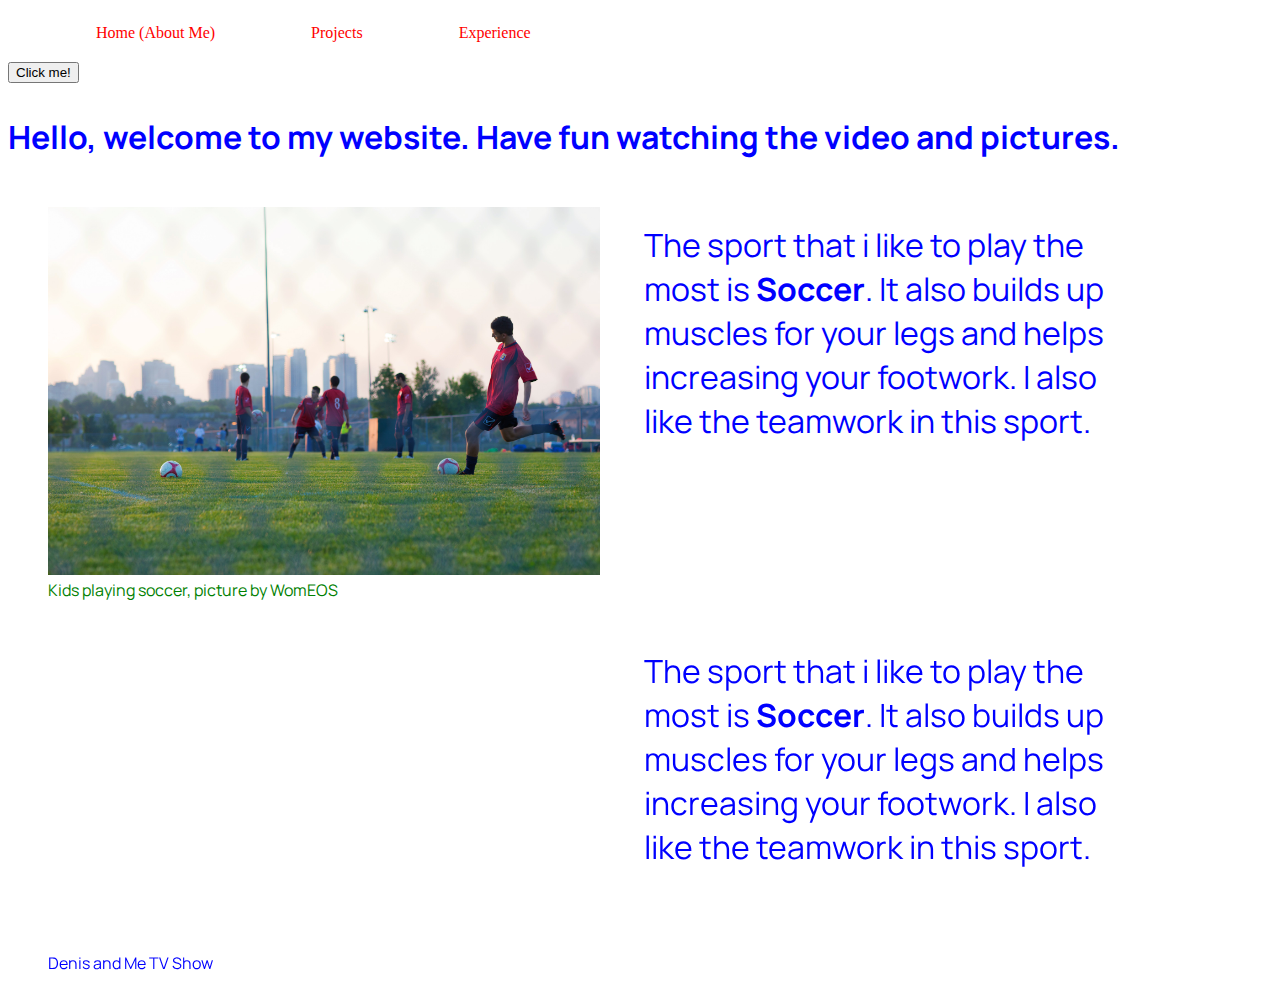
==== index.html @ 378d3755 "variety of changes" ====
<!DOCTYPE html>
<html lang="en">
<head>
    <meta charset="UTF-8">
    <meta http-equiv="X-UA-Compatible" content="IE=edge">
    <meta name="viewport" content="width=device-width, initial-scale=1.0">
    <link rel="stylesheet" href="styles/main.css">
    <link rel="preconnect" href="https://fonts.gstatic.com">
    <link href="https://fonts.googleapis.com/css2?family=Manrope&display=swap" rel="stylesheet">
    <script src="scripts/main.js"></script>
    <title>FN Portfolio</title>
</head>
<body>

    <!-- nav bar -->

<div class="nav">
    <ul>
        <li><a href="index.html">Home (About Me) </a></li>
        <li><a href="pages/projects.html">Projects</a></li>
        <li><a href="pages/experience.html">Experience</a></li>
    </ul>
</div>

<!-- testing buttons -->

<button onclick = "welcome()">Click me!</button>
<p id='saywelcome'></p>

<p><strong>Hello, welcome to my website. Have fun watching the video and pictures.</strong></p>

<!-- text box and image -->

<div class="row">
    <div class="image-and-caption">
        <figure>
            <img src="images/soccer.jpg" width="100%" height="auto" alt="people playing soccer">
            <figcaption id = "soccer">Kids playing soccer, picture by WomEOS</figcaption>
        </figure>
    </div>
    <div class="text">
        <p>The sport that i like to play the most is <strong>Soccer</strong>. It also builds up muscles
        for your legs and helps increasing your footwork. I also like the teamwork in this sport.</p>
    </div>  
</div>

<!-- text box and video -->

<div class="row">
    <div class="image-and-caption">
        <figure>
            <iframe 
            width="560" height="315" 
            src="https://www.youtube.com/embed/4yw8CU9OJLQ" 
            frameborder="0" allow="accelerometer; autoplay; clipboard-write; encrypted-media; gyroscope; picture-in-picture" 
            allowfullscreen>
            </iframe>
            <figcaption>Denis and Me TV Show</figcaption>
        </figure>
    </div>
    <div class="text">
        <p>The sport that i like to play the most is <strong>Soccer</strong>. It also builds up muscles
        for your legs and helps increasing your footwork. I also like the teamwork in this sport.</p>
    </div>  
</div>

</body>
</html>
---- styles/main.css ----
/* paragraph css */
p {
    color: blue;
    font-size: 2em;
    font-family: 'Manrope', sans-serif;
}
/* caption css */
figcaption{
    color:blue;
    font-family: 'Manrope', sans-serif;
}
/* navigations css */
.nav ul{
    display: inline-block;
}

.nav li{
    list-style-type: none;
    float: left;
    padding-left: 3em;
    padding-right: 3em;
}

.nav a{
    text-decoration: none;
    color: red;
}

.nav a:hover{
    color: blue;
}
/* about me page css */
.row{
    width: 100%;
}


.image-and-caption{
display: inline-block;
width: 50%;
}

.text{
    vertical-align: top;
    width: 40%;
    display: inline-block;
}

.row .image-and-caption #soccer {
    color: green;
}
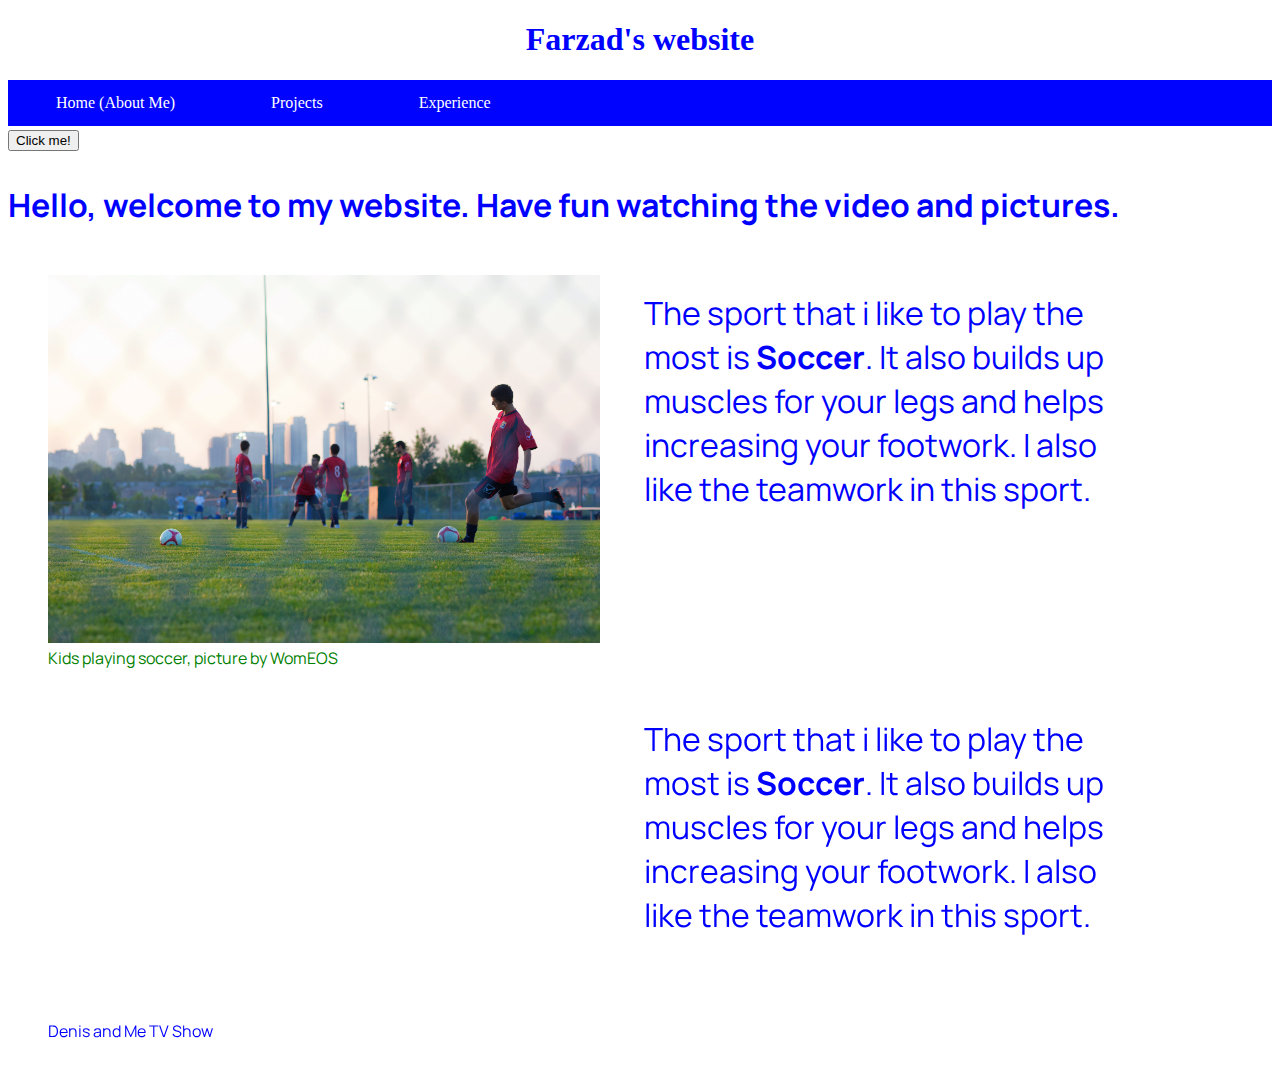
==== commit f3299937: "added a new photo and some changes" ====
--- a/index.html
+++ b/index.html
@@ -12,7 +12,13 @@
 </head>
 <body>
 
-    <!-- nav bar -->
+<!-- heading of my website -->
+
+<div class="name">
+    <h1 class="title">Farzad's website</h1>
+</div>
+
+<!-- nav bar -->
 
 <div class="nav">
     <ul>
--- a/styles/main.css
+++ b/styles/main.css
@@ -1,4 +1,3 @@
-
 /* paragraph css */
 p {
     color: blue;
@@ -12,23 +11,29 @@
 }
 /* navigations css */
 .nav ul{
+    width: 100%;
     display: inline-block;
+    margin: 0;
+    padding: 0;
+    overflow: hidden;
+    background-color: rgb(0, 4, 255);
 }
 
 .nav li{
     list-style-type: none;
     float: left;
+    padding: 14px 16px;
     padding-left: 3em;
     padding-right: 3em;
 }
 
 .nav a{
     text-decoration: none;
-    color: red;
+    color: white;
 }
 
 .nav a:hover{
-    color: blue;
+    color: rgb(255, 0, 0);
 }
 /* about me page css */
 .row{
@@ -50,3 +55,9 @@
 .row .image-and-caption #soccer {
     color: green;
 }
+
+/* title */
+.title{
+    color: blue;
+    text-align: center;
+}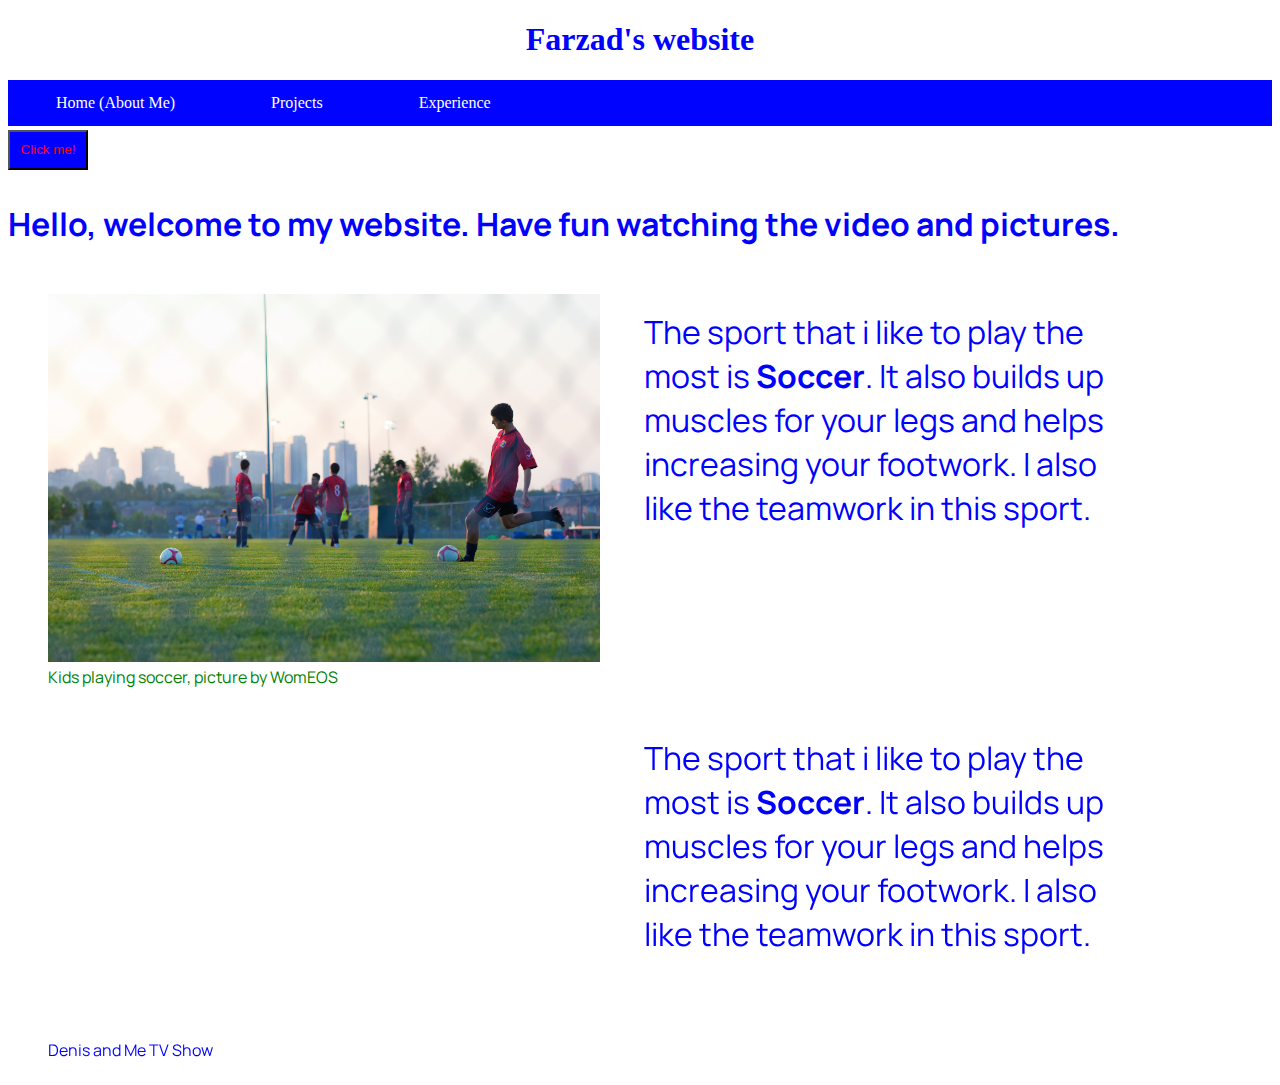
==== commit 77fc7e68: "removed useless images and inserted new images" ====
--- a/index.html
+++ b/index.html
@@ -14,7 +14,7 @@
 
 <!-- heading of my website -->
 
-<div class="name">
+<div>
     <h1 class="title">Farzad's website</h1>
 </div>
 
--- a/styles/main.css
+++ b/styles/main.css
@@ -60,4 +60,12 @@
 .title{
     color: blue;
     text-align: center;
+}
+
+/* button */
+button{
+    width: 6em;
+    height: 3em;
+    background-color: blue;
+    color: red;
 }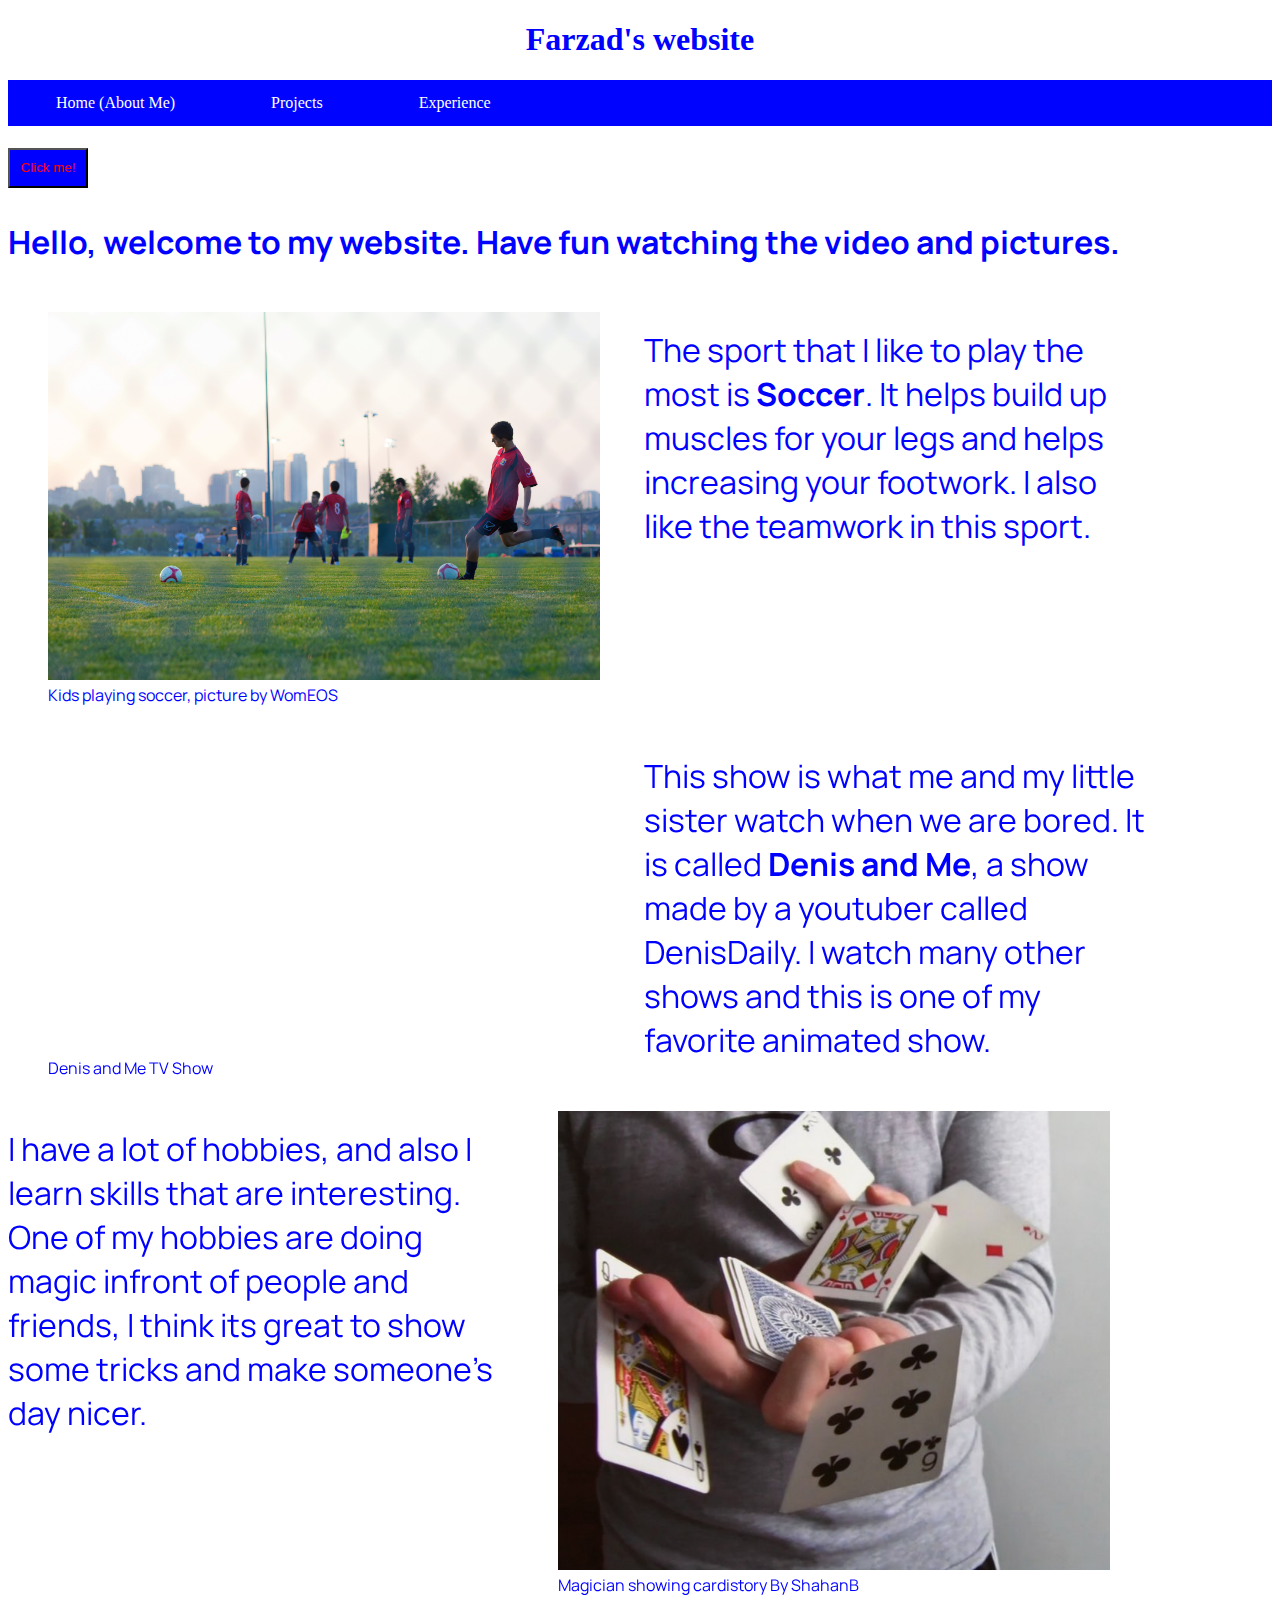
==== commit b784cb08: "added new picture and text" ====
--- a/index.html
+++ b/index.html
@@ -28,6 +28,8 @@
     </ul>
 </div>
 
+<br>
+
 <!-- testing buttons -->
 
 <button onclick = "welcome()">Click me!</button>
@@ -35,22 +37,22 @@
 
 <p><strong>Hello, welcome to my website. Have fun watching the video and pictures.</strong></p>
 
-<!-- text box and image -->
+<!-- text and image -->
 
 <div class="row">
     <div class="image-and-caption">
         <figure>
             <img src="images/soccer.jpg" width="100%" height="auto" alt="people playing soccer">
-            <figcaption id = "soccer">Kids playing soccer, picture by WomEOS</figcaption>
+            <figcaption>Kids playing soccer, picture by WomEOS</figcaption>
         </figure>
     </div>
     <div class="text">
-        <p>The sport that i like to play the most is <strong>Soccer</strong>. It also builds up muscles
+        <p>The sport that I like to play the most is <strong>Soccer</strong>. It helps build up muscles
         for your legs and helps increasing your footwork. I also like the teamwork in this sport.</p>
     </div>  
 </div>
 
-<!-- text box and video -->
+<!-- text and video -->
 
 <div class="row">
     <div class="image-and-caption">
@@ -65,10 +67,31 @@
         </figure>
     </div>
     <div class="text">
-        <p>The sport that i like to play the most is <strong>Soccer</strong>. It also builds up muscles
-        for your legs and helps increasing your footwork. I also like the teamwork in this sport.</p>
+        <p>
+           This show is what me and my little sister watch when we are bored.
+           It is called <strong>Denis and Me</strong>, a show made by a youtuber called DenisDaily.
+           I watch many other shows and this is one of my favorite animated show.
+        </p>
     </div>  
 </div>
 
+<!-- text and image -->
+
+<div class="row">
+    <div class="text">
+        <p>I have a lot of hobbies, and also I learn skills that are interesting.
+           One of my hobbies are doing magic infront of people and friends, 
+           I think its great to show some tricks and make someone's day nicer. 
+        </p>
+    </div>  
+    <div class="image-and-caption">
+        <figure>
+            <img src="images/card-magic.jpg" width="100%" height="auto" alt="magician showing a flourish cardistory">
+            <figcaption>Magician showing cardistory By ShahanB</figcaption>
+        </figure>
+    </div>
+</div>
+
+
 </body>
 </html>--- a/styles/main.css
+++ b/styles/main.css
@@ -52,10 +52,6 @@
     display: inline-block;
 }
 
-.row .image-and-caption #soccer {
-    color: green;
-}
-
 /* title */
 .title{
     color: blue;
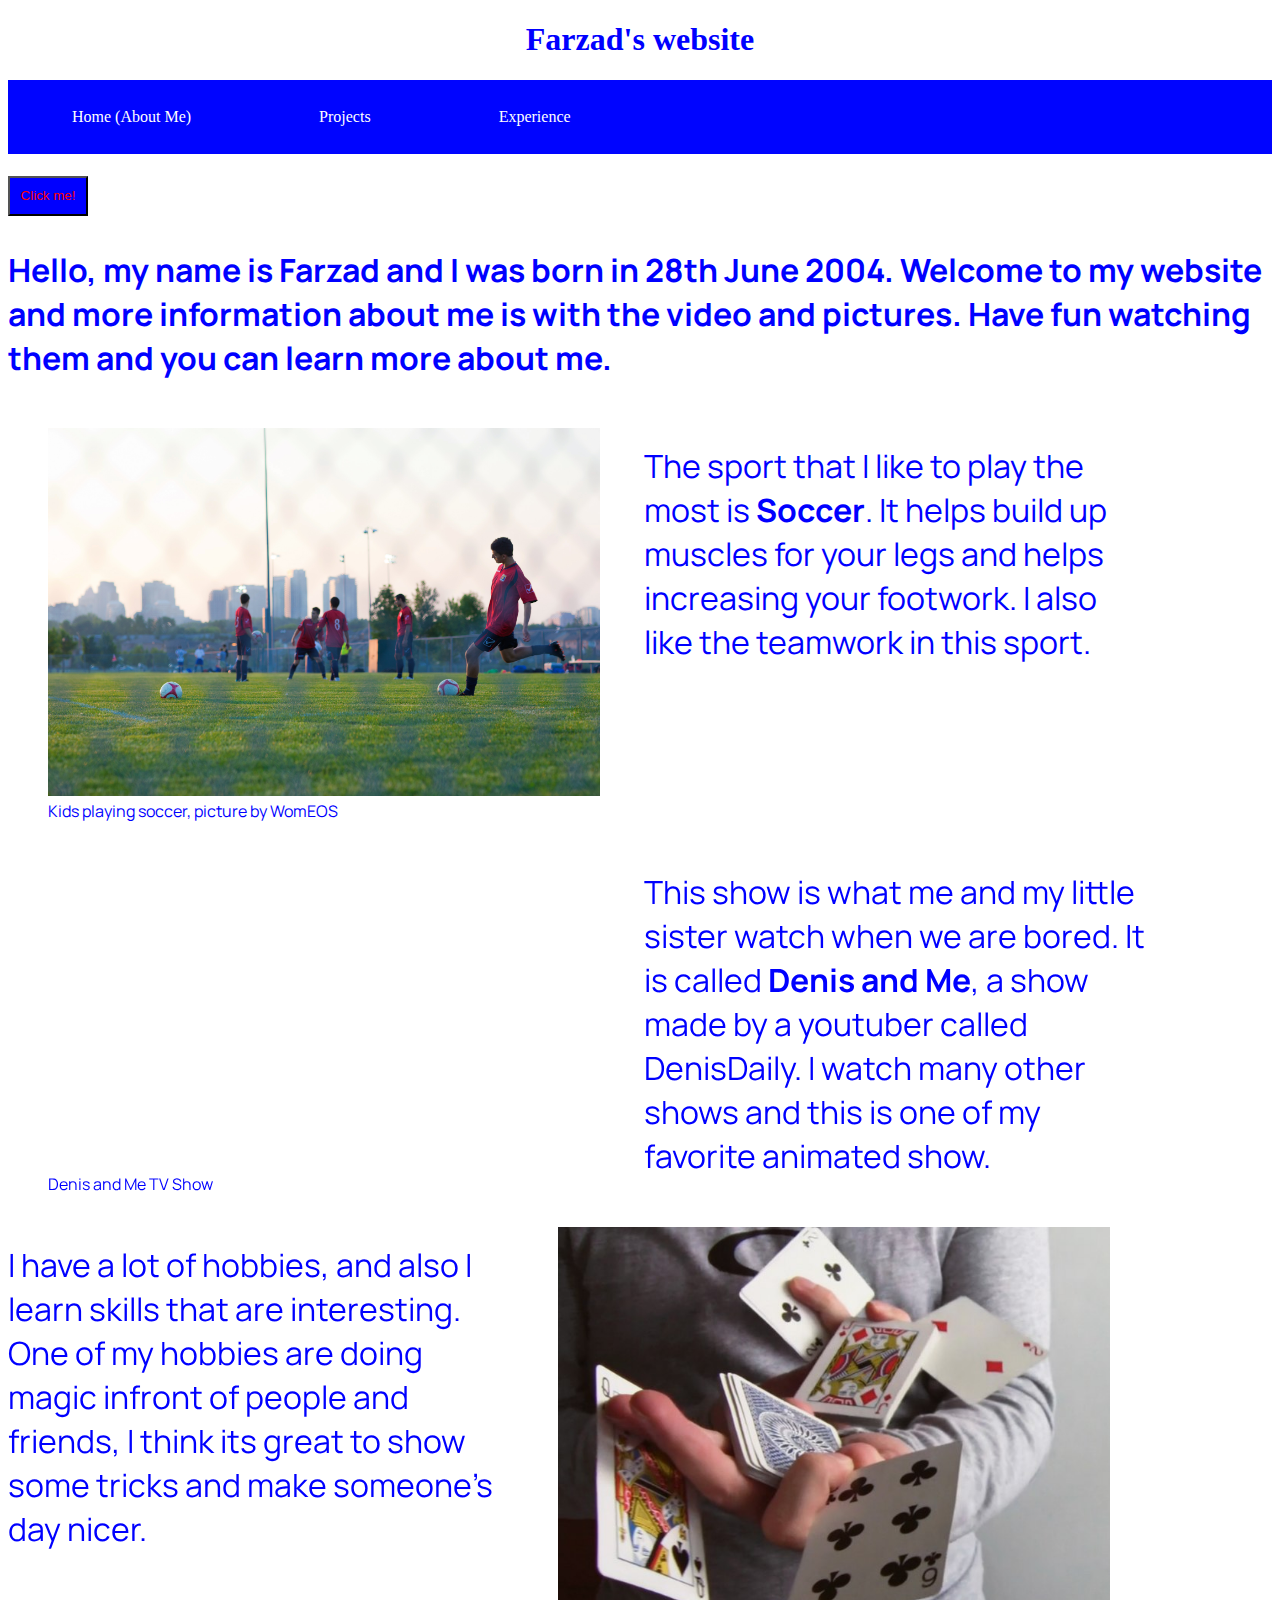
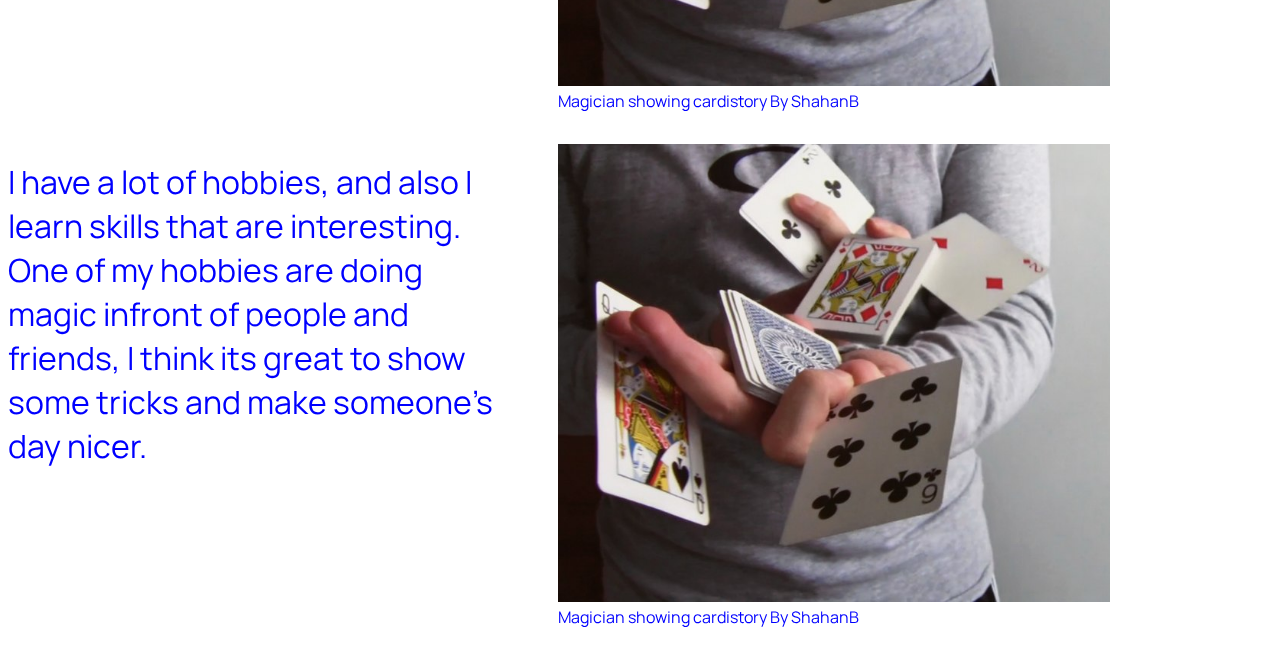
==== commit 6cbf7e03: "added more information" ====
--- a/index.html
+++ b/index.html
@@ -35,9 +35,15 @@
 <button onclick = "welcome()">Click me!</button>
 <p id='saywelcome'></p>
 
-<p><strong>Hello, welcome to my website. Have fun watching the video and pictures.</strong></p>
+<p>
+    <strong>
+        Hello, my name is Farzad and I was born in 28th June 2004.
+        Welcome to my website and more information about me is with the video and pictures.
+        Have fun watching them and you can learn more about me.
+    </strong>
+</p>
 
-<!-- text and image -->
+<!-- text and soccer image -->
 
 <div class="row">
     <div class="image-and-caption">
@@ -75,6 +81,23 @@
     </div>  
 </div>
 
+<!-- text and card magic image -->
+
+<div class="row">
+    <div class="text">
+        <p>I have a lot of hobbies, and also I learn skills that are interesting.
+           One of my hobbies are doing magic infront of people and friends, 
+           I think its great to show some tricks and make someone's day nicer. 
+        </p>
+    </div>  
+    <div class="image-and-caption">
+        <figure>
+            <img src="images/card-magic.jpg" width="100%" height="auto" alt="magician showing a flourish cardistory">
+            <figcaption>Magician showing cardistory By ShahanB</figcaption>
+        </figure>
+    </div>
+</div>
+
 <!-- text and image -->
 
 <div class="row">
@@ -92,6 +115,5 @@
     </div>
 </div>
 
-
 </body>
 </html>--- a/styles/main.css
+++ b/styles/main.css
@@ -28,12 +28,16 @@
 }
 
 .nav a{
+    padding: 14px 16px;
+    display: block;
     text-decoration: none;
     color: white;
 }
 
 .nav a:hover{
-    color: rgb(255, 0, 0);
+    padding: 14px 16px;
+    background-color: rgb(255, 0, 0);
+    color: rgba(17, 0, 255, 0.712);
 }
 /* about me page css */
 .row{
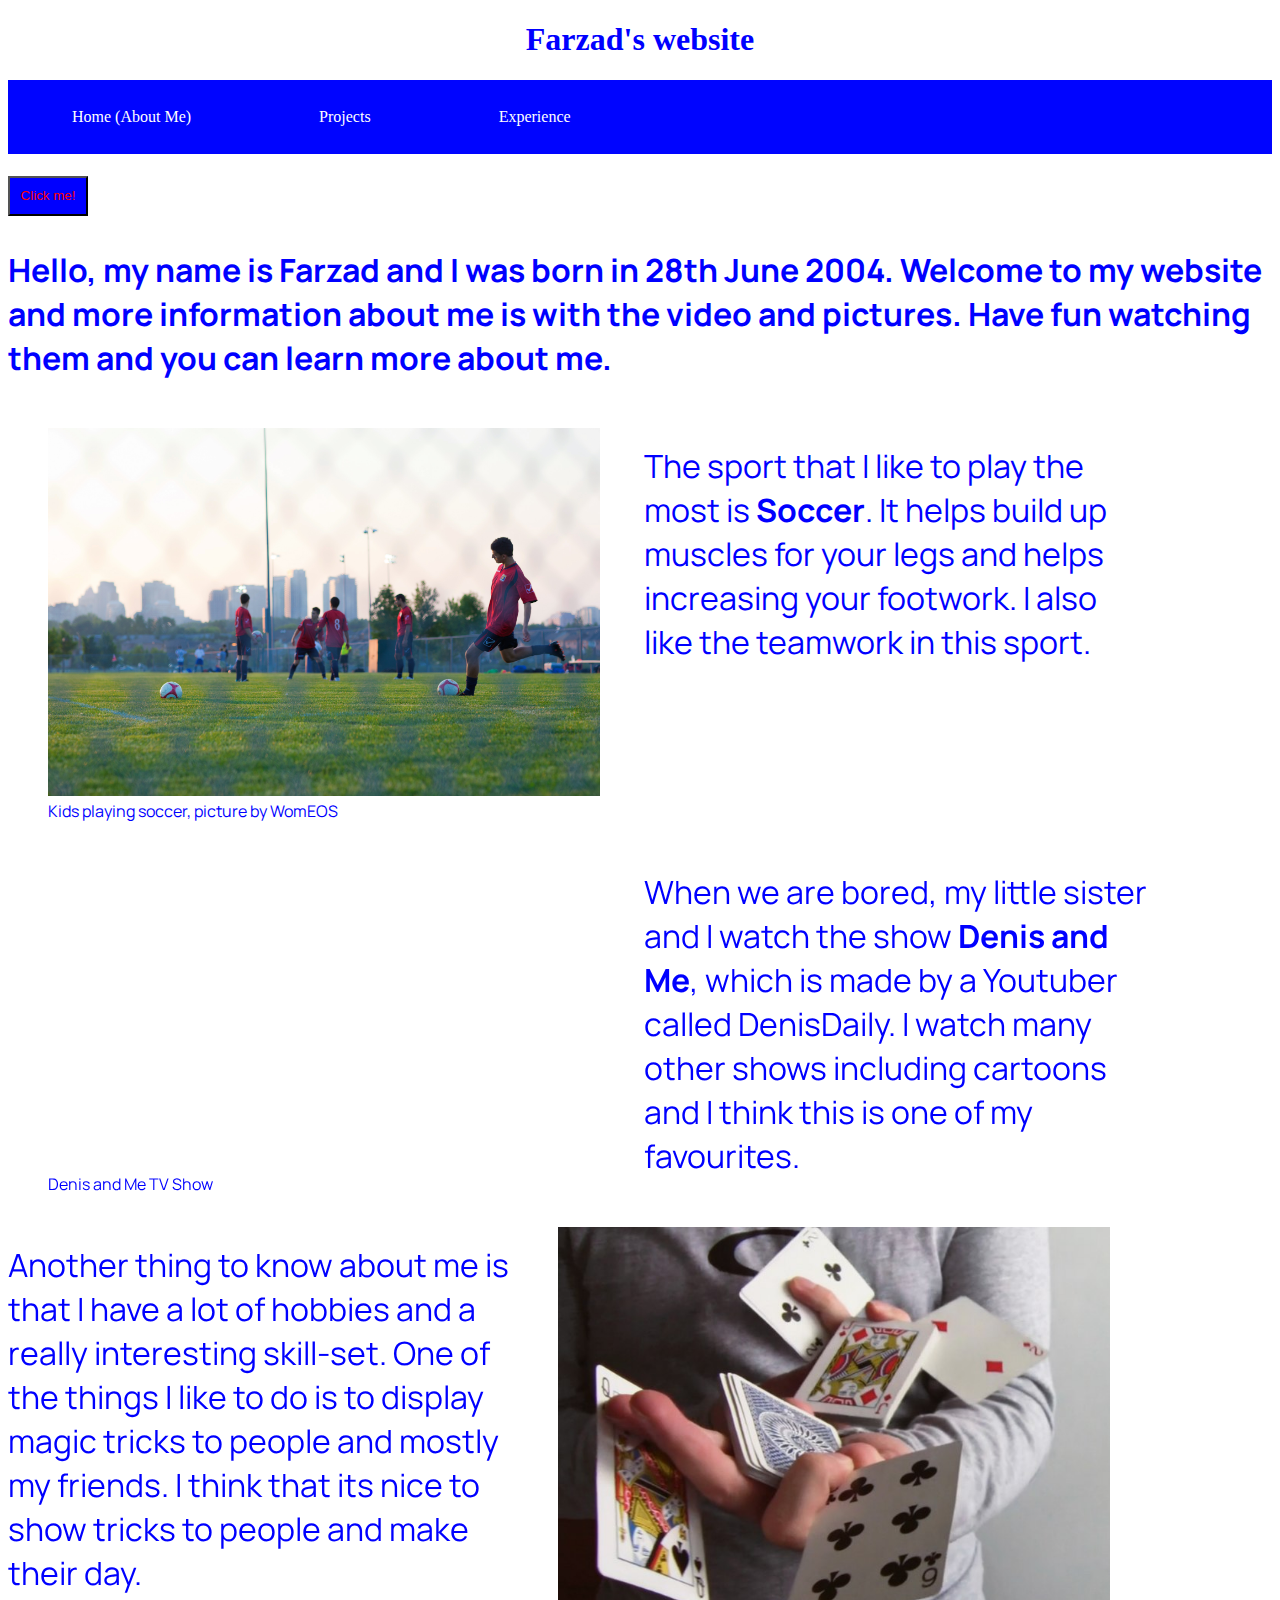
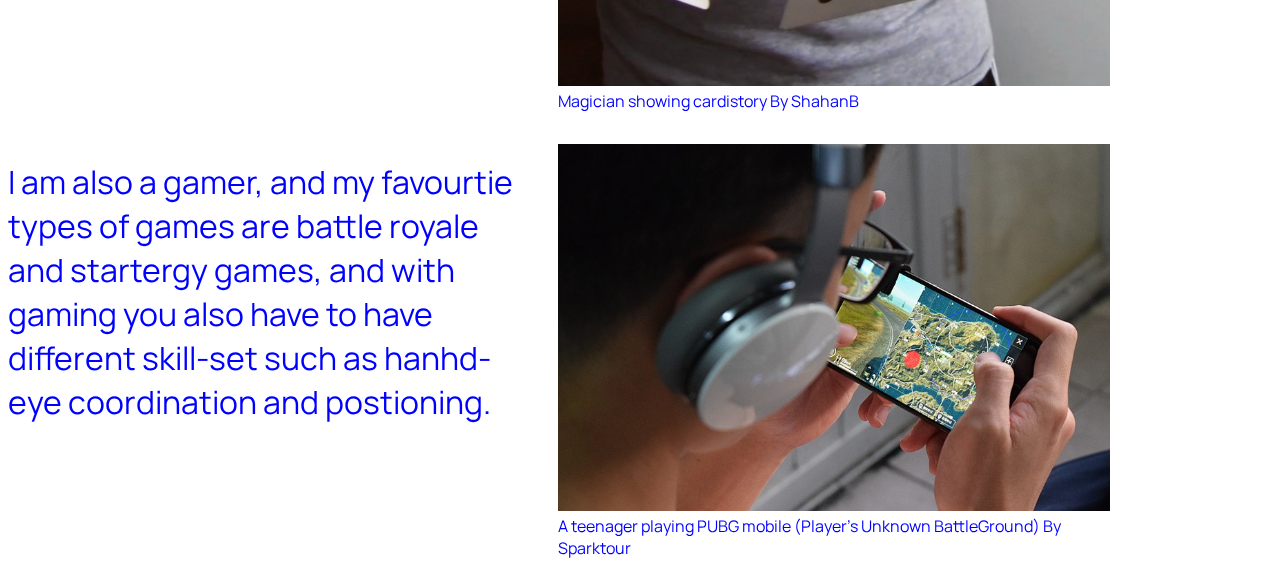
==== commit f32d1560: "added image and new div" ====
--- a/index.html
+++ b/index.html
@@ -74,9 +74,8 @@
     </div>
     <div class="text">
         <p>
-           This show is what me and my little sister watch when we are bored.
-           It is called <strong>Denis and Me</strong>, a show made by a youtuber called DenisDaily.
-           I watch many other shows and this is one of my favorite animated show.
+           When we are bored, my little sister and I watch the show <strong>Denis and Me</strong>, which is made by a Youtuber called DenisDaily.
+           I watch many other shows including cartoons and I think this is one of my favourites.
         </p>
     </div>  
 </div>
@@ -85,9 +84,10 @@
 
 <div class="row">
     <div class="text">
-        <p>I have a lot of hobbies, and also I learn skills that are interesting.
-           One of my hobbies are doing magic infront of people and friends, 
-           I think its great to show some tricks and make someone's day nicer. 
+        <p>
+           Another thing to know about me is that I have a lot of hobbies and a really interesting skill-set.
+           One of the things I like to do is to display magic tricks to people and mostly my friends.
+           I think that its nice to show tricks to people and make their day. 
         </p>
     </div>  
     <div class="image-and-caption">
@@ -102,15 +102,15 @@
 
 <div class="row">
     <div class="text">
-        <p>I have a lot of hobbies, and also I learn skills that are interesting.
-           One of my hobbies are doing magic infront of people and friends, 
-           I think its great to show some tricks and make someone's day nicer. 
+        <p>
+           I am also a gamer, and my favourtie types of games are battle royale and startergy games,
+           and with gaming you also have to have different skill-set such as hanhd-eye coordination and postioning.
         </p>
     </div>  
     <div class="image-and-caption">
         <figure>
-            <img src="images/card-magic.jpg" width="100%" height="auto" alt="magician showing a flourish cardistory">
-            <figcaption>Magician showing cardistory By ShahanB</figcaption>
+            <img src="images/pubg-mobile.jpg" width="100%" height="auto" alt="teenager playing PUBG mobile">
+            <figcaption>A teenager playing PUBG mobile (Player’s Unknown BattleGround) By Sparktour</figcaption>
         </figure>
     </div>
 </div>
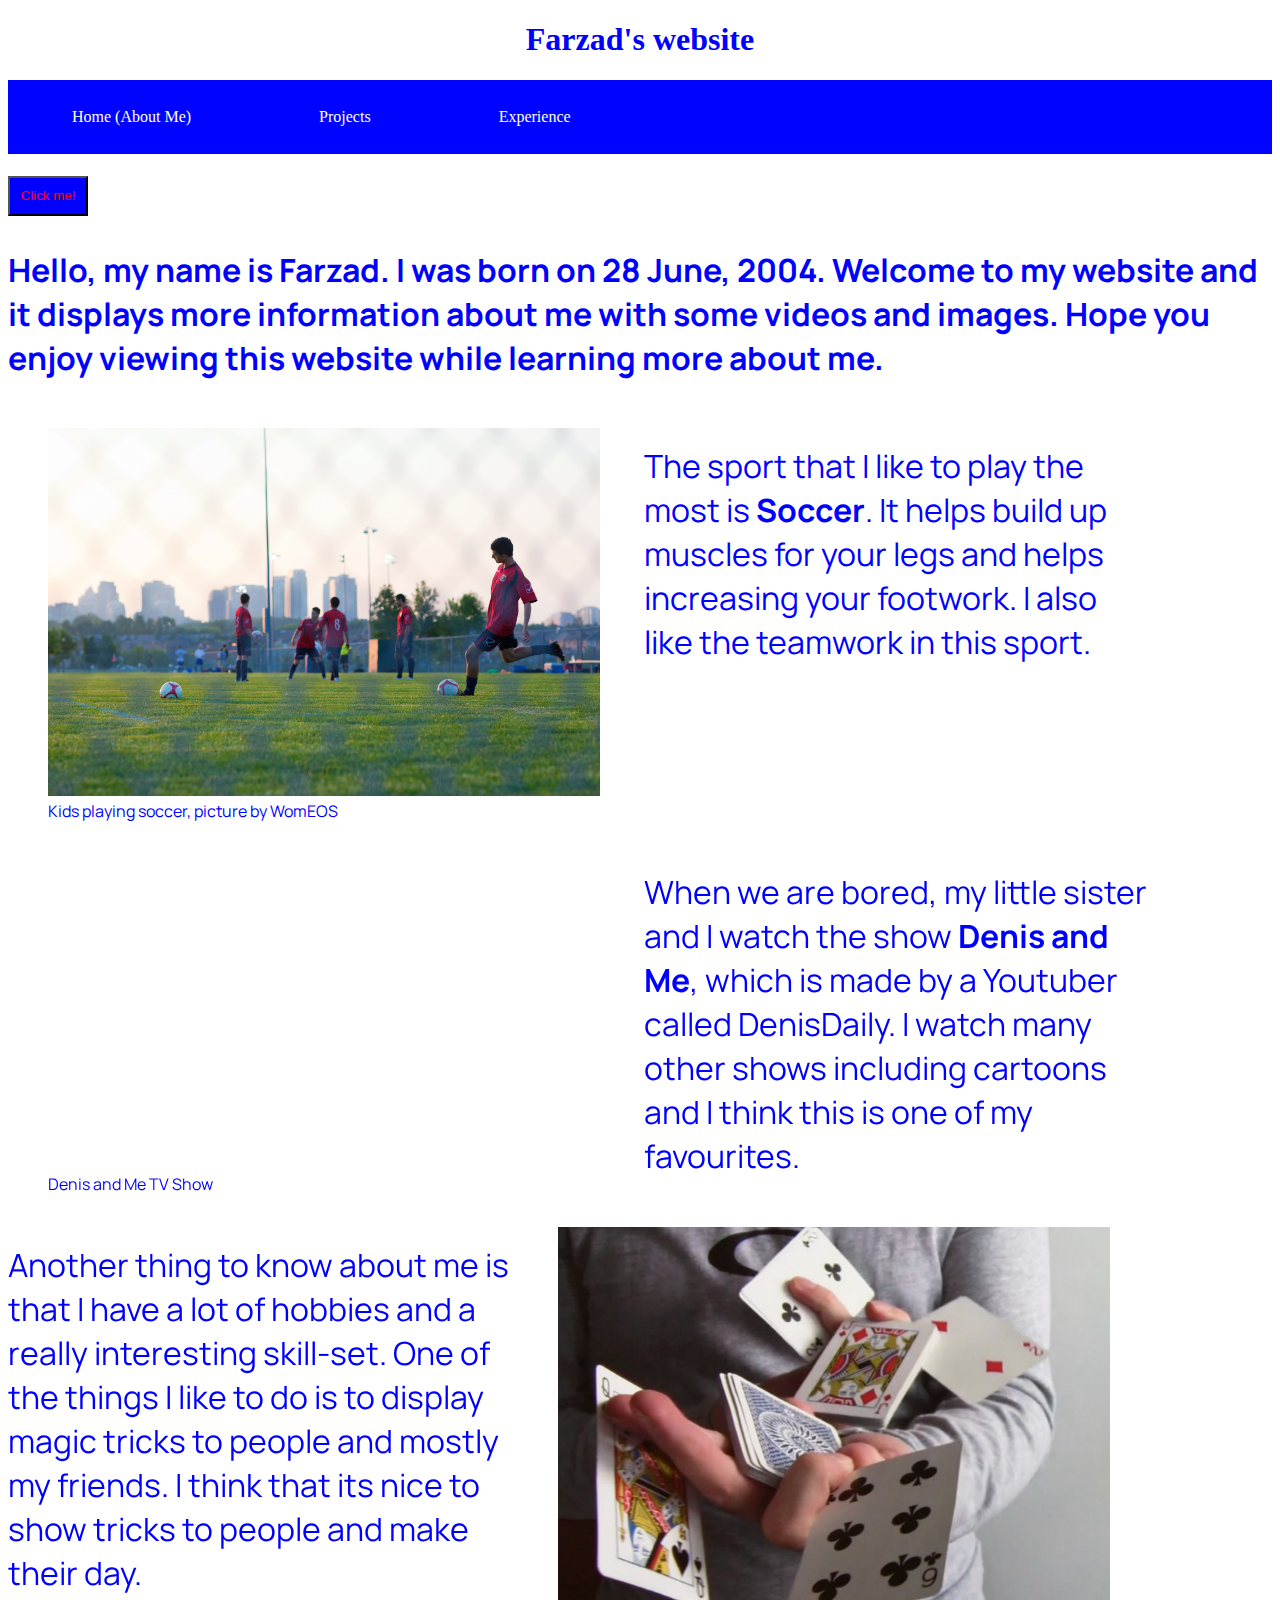
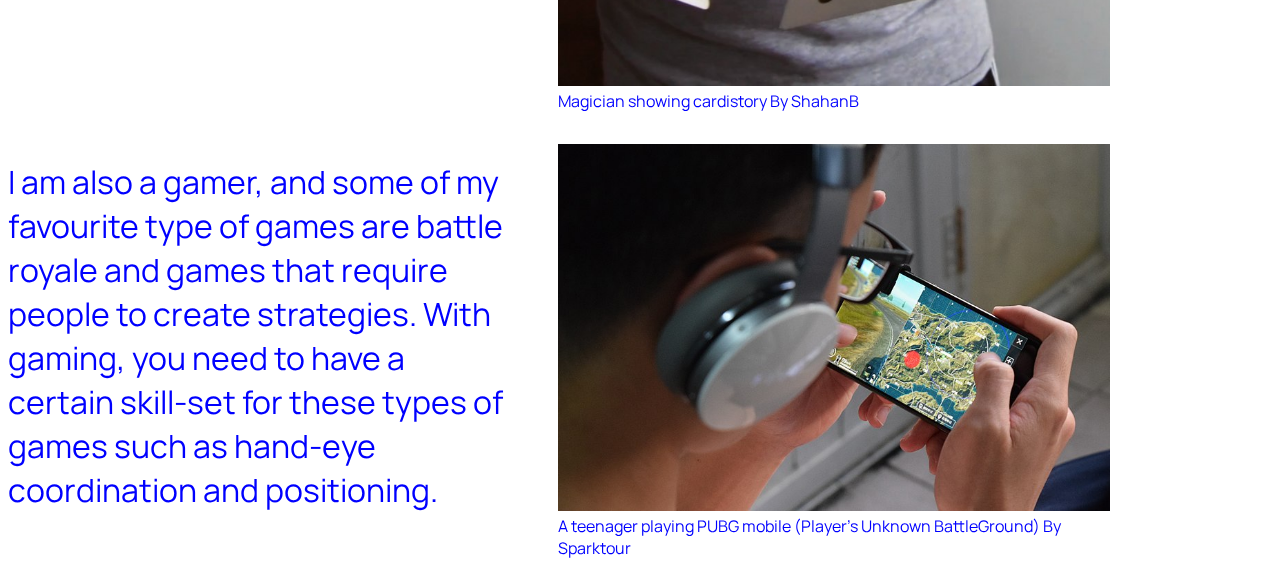
==== commit d17ef3c3: "improving paragraphs" ====
--- a/index.html
+++ b/index.html
@@ -37,9 +37,9 @@
 
 <p>
     <strong>
-        Hello, my name is Farzad and I was born in 28th June 2004.
-        Welcome to my website and more information about me is with the video and pictures.
-        Have fun watching them and you can learn more about me.
+        Hello, my name is Farzad. I was born on 28 June, 2004.
+        Welcome to my website and it displays more information about me with some videos and images.
+        Hope you enjoy viewing this website while learning more about me.
     </strong>
 </p>
 
@@ -103,8 +103,8 @@
 <div class="row">
     <div class="text">
         <p>
-           I am also a gamer, and my favourtie types of games are battle royale and startergy games,
-           and with gaming you also have to have different skill-set such as hanhd-eye coordination and postioning.
+           I am also a gamer, and some of my favourite type of games are battle royale and games that require people to create strategies.
+           With gaming, you need to have a certain skill-set for these types of games such as hand-eye coordination and positioning.
         </p>
     </div>  
     <div class="image-and-caption">
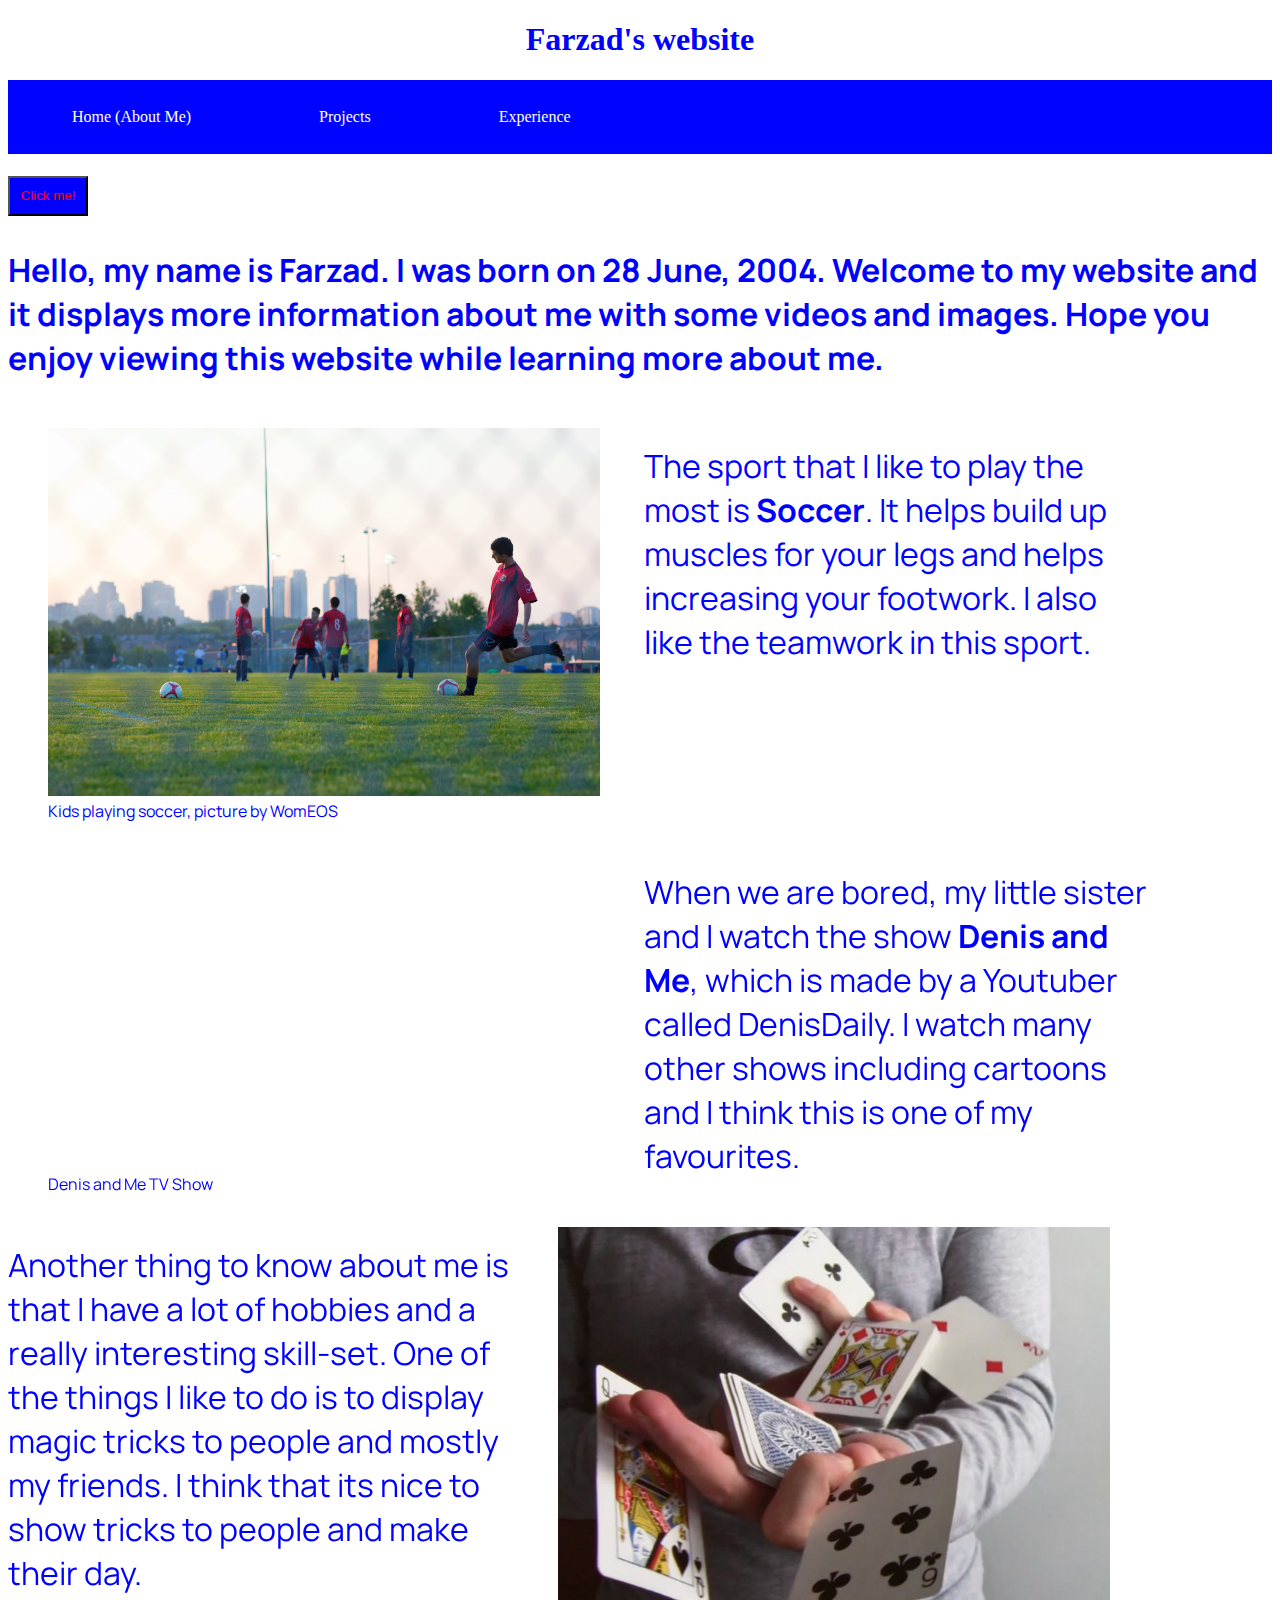
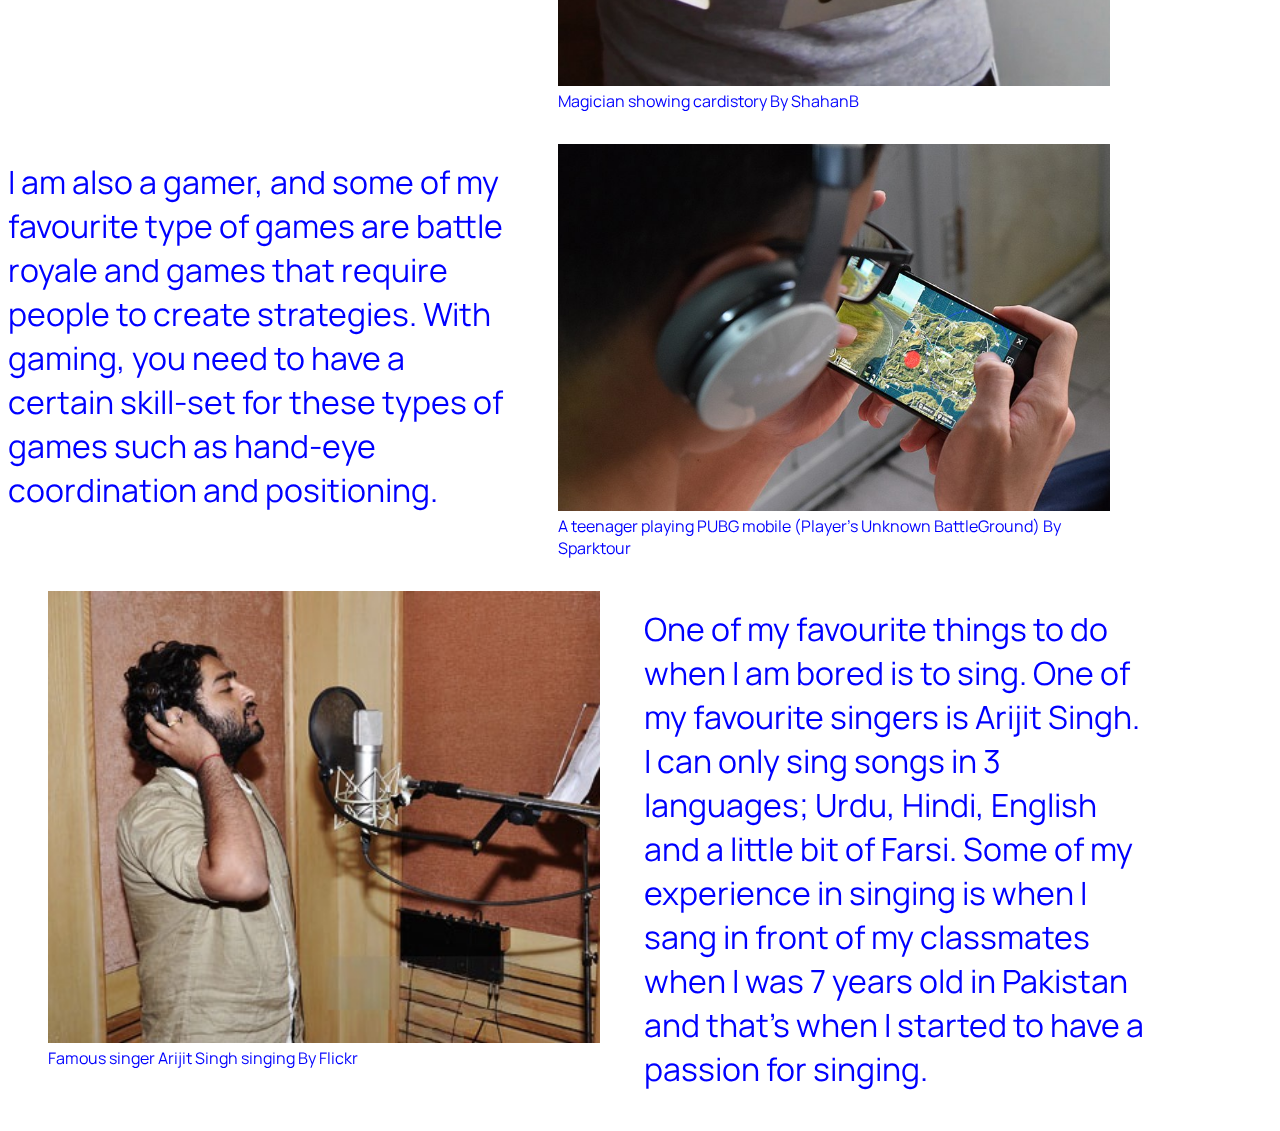
==== commit 5e8797c7: "finalized my website" ====
--- a/index.html
+++ b/index.html
@@ -115,5 +115,23 @@
     </div>
 </div>
 
+<!-- text and singing image -->
+
+<div class="row">
+    <div class="image-and-caption">
+        <figure>
+            <img src="images/singing.jpg" width="100%" height="auto" alt="arijit singh singing">
+            <figcaption>Famous singer Arijit Singh singing By Flickr</figcaption>
+        </figure>
+    </div>
+    <div class="text">
+        <p>
+            One of my favourite things to do when I am bored is to sing.
+            One of my favourite singers is Arijit Singh. I can only sing songs in 3 languages; Urdu, Hindi, English and a little bit of Farsi.
+            Some of my experience in singing is when I sang in front of my classmates when I was 7 years old in Pakistan and that's when I started to have a passion for singing.
+        </p>
+    </div>  
+</div>
+
 </body>
 </html>